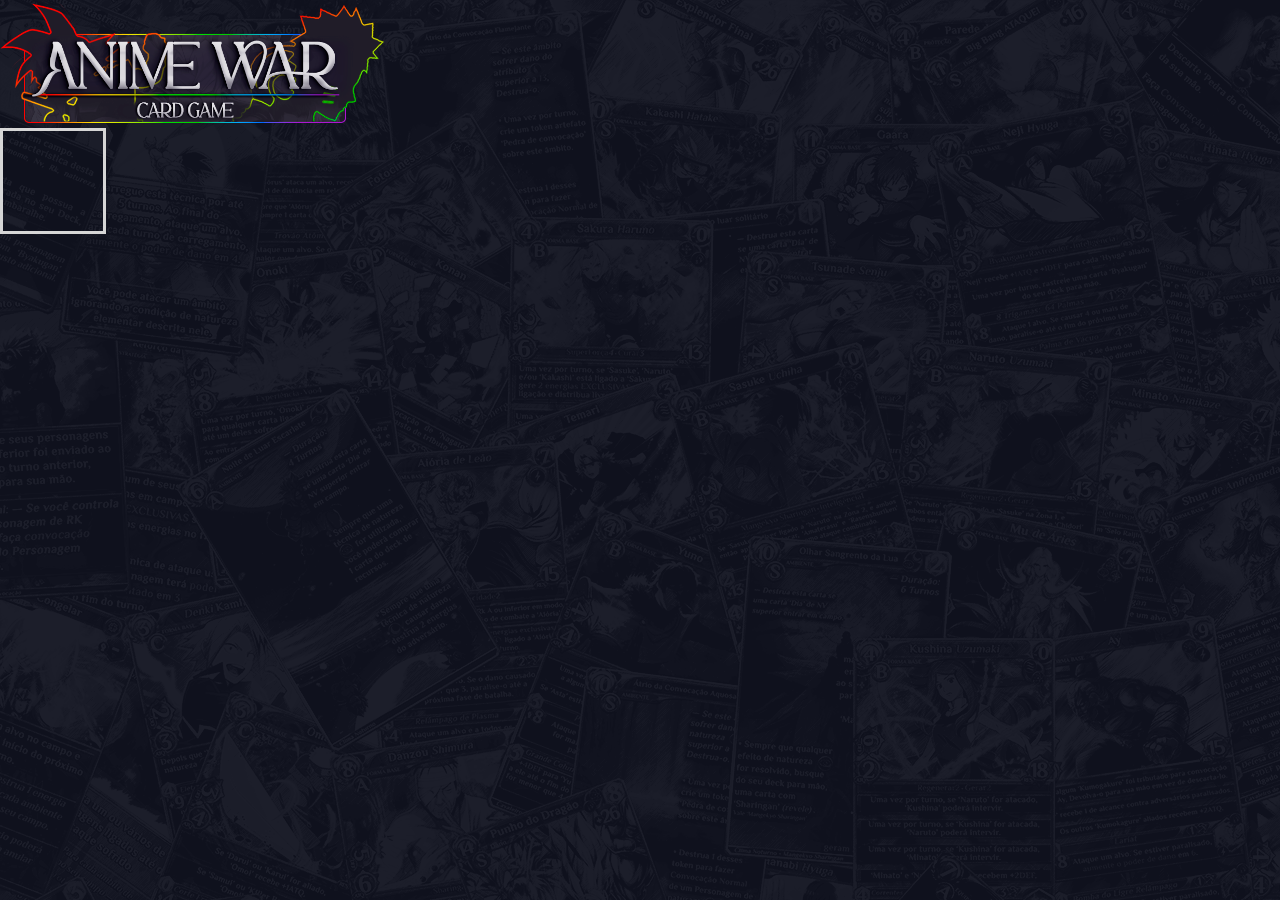
==== Estudos/css_animações/animações.html @ b5e0b1e4 "up" ====
<!DOCTYPE html>
<html lang="pt-br" class="AW_background_dark">

<head>
    <meta charset="UTF-8">
    <meta http-equiv="X-UA-Compatible" content="IE=edge">
    <meta name="viewport" content="width=device-width, initial-scale=1.0">
    <link rel="stylesheet" href="../../style.css">
    <link rel="stylesheet" href="../../AW_styles.css">
    <link rel="shortcut icon" href="../../imgs/favicon.ico" type="image/x-icon">
    <link rel="stylesheet" href="./animações.css">
    <title>ANIMAÇÕES</title>
</head>

<body>

    <div>
        <a href="../../index.html"> <img src="../../imgs/LOGO/LOGO - RETANGULAR - ANIME WAR CARD GAME.png" alt="aw_logo" width="30%"></a>
    </div>

    <div class="caixa">  </div>

</body>

</html>
---- style.css ----
@import url('https://fonts.googleapis.com/css2?family=Philosopher:ital,wght@0,400;0,700;1,400;1,700&display=swap');

*{
    margin: 0;
    padding: 0;
    border: 0;
}

ul{
    list-style: none;
}

a{
    text-decoration: none;
}

a:visited{
    color: rgb(209, 0, 70);
}
---- AW_styles.css ----
@import url('https://fonts.googleapis.com/css2?family=Philosopher:ital,wght@0,400;0,700;1,400;1,700&display=swap');
@import url('./AW_colors.css');
*{
    font-family: 'Philosopher', sans-serif;
}




.AW_background_dark{
    color: rgb(214, 214, 214);
    background-color: rgb(16, 18, 31);
    background-image: url("./imgs/BACKGROUND/BG\ _CARTAS_FULLHD_GrayOpacity5_semcordefundo\ _COMPACTADO.png");
    background-size: 1920px;
}

.AW_background_light {
    color: rgb(16, 18, 31);
    background-color: rgb(218, 221, 243);
    background-image: url("./imgs/BACKGROUND/BG\ -\ CARTAS\ -\ FULL\ HD\ -\ Gray\ opacity\ 5\ -\ sem\ cor\ de\ fundo.png");
    background-size: 1920px;
}

@media (max-width: 500px){
    

.AW_background_dark{
    color: rgb(214, 214, 214);
    background-color: rgb(16, 18, 31);
    background-image: url("./imgs/BACKGROUND/BG\ _CARTAS_FULLHD_GrayOpacity5_semcordefundo\ _COMPACTADO.png");
    background-size: 1080px;
}
}


.AW_menu_box {
  
    border-left-style: solid;
    border-left-color: goldenrod;
    border-left-width: 2px;
    border-radius: 6px 2px;


    background-color: rgb(16, 18, 31);
    background-image: url("./imgs/BACKGROUND/BG\ -\ CARTAS\ -\ FULL\ HD\ -\ color\ opacity\ 5\ -\ sem\ cor\ de\ fundo.png");
    background-size: 720px ;
    box-shadow: 2px 2px 2px black;

}


.AW_menu_title_box {
  
    border-left-style: solid;
    border-left-width: thin;
    border-radius: 6px 2px;
    padding-left: 10px;


    background-color: rgb(16, 18, 31);
    background-image: url("./imgs/BACKGROUND/BG\ -\ CARTAS\ -\ FULL\ HD\ -\ color\ opacity\ 5\ -\ sem\ cor\ de\ fundo.png");
    background-size: 720px ;
    box-shadow: 2px 2px 2px black;


    cursor: pointer;

}

.AW_background_dark .AW_menu_title_box{

    background-color: rgb(16, 18, 31);
    border-left-color: orange;
}

.AW_background_light .AW_menu_title_box{

    background-color: rgb(218, 221, 243);
    border-left-color: rgb(0, 68, 255);
}


.font-effect-fire {
  text-shadow: 0 -0.05em 0.2em #FFF, 0.01em -0.02em 0.15em #FE0, 0.01em -0.05em 0.15em #FC0, 0.02em -0.15em 0.2em #F90, 0.04em -0.20em 0.3em rgb(255, 51, 0), 0.05em -0.25em 0.4em rgb(255, 25, 0), 0.06em -0.2em 0.9em rgb(255, 0, 0), 0.1em -0.1em 1.0em rgb(255, 0, 0);
  color: #ffe;
}
.font-effect-neon {
  text-shadow: 0 0 0.1em #fff, 0 0 0.2em #fff, 0 0 0.3em #fff, 0 0 0.4em rgb(119, 198, 255),0 0 0.6em rgb(0, 115, 255), 0 0 0.8em rgb(0, 51, 255), 0 0 1.0em rgb(8, 0, 255), 0 0 1.2em rgb(0, 94, 255);
  color: #fff;
}

.card_box{
    display: inline-block;
    background-color: rgb(21, 21, 21);
    width: 10cm;
    height: 14cm;
    border-style: groove;
    border-width: 6px;
    border-color: #F90;
    border-radius: 3px;

}
.menu_botao_fixo{
    display: inline;
    font-size: 30px;
    padding: 6px;

    position: fixed;
    top: 10px;
    right: 15px;
    opacity: 0.9;
}

*::first-letter{
    font-size: 140%;
    font-weight: 300;

}
---- Estudos/css_animações/animações.css ----
/*  */

@keyframes mudarCordaCaixa_1{
    from {background-color: red;}
    to {background-color: yellow}
}

@keyframes mudarCordaCaixa_2{
    0% {background-color: red;}
    50% {background-color: yellow;}
    100% {background-color: blue}
}

@keyframes mudarCordaCaixa_3{
    0% {background-color: red; width: 100px;}
    50% {background-color: yellow; width: 100%;}
    100% {background-color: blue; width: 100px}
}

@keyframes mudarCordaCaixa_4{
    0% {background-color: red; width: 100px;}
    25% {background-color: green;}
    50% {background-color: yellow; width: 100%;}
    100% {background-color: blue; width: 100px}
}

@keyframes mudarCordaCaixa_5{
    0% {background-color: var(--aw-red1); width: 100px;}
    25% {background-color: var(--aw-green1);}
    50% {background-color: var(--aw-yelow); width: 99.7%;}
    100% {background-color: var(--aw-blue1); width: 100px}
}

.caixa{
    width: 100px;
    height: 100px;
    border: solid;

    animation-name: mudarCordaCaixa_5;
    animation-duration: 6s;
    animation-timing-function: ease-in-out;
    animation-iteration-count: 2;
    /* animation-delay: -2s; */
    /* animation-direction: reverse; */
    animation-fill-mode: forwards;
}

/*  */
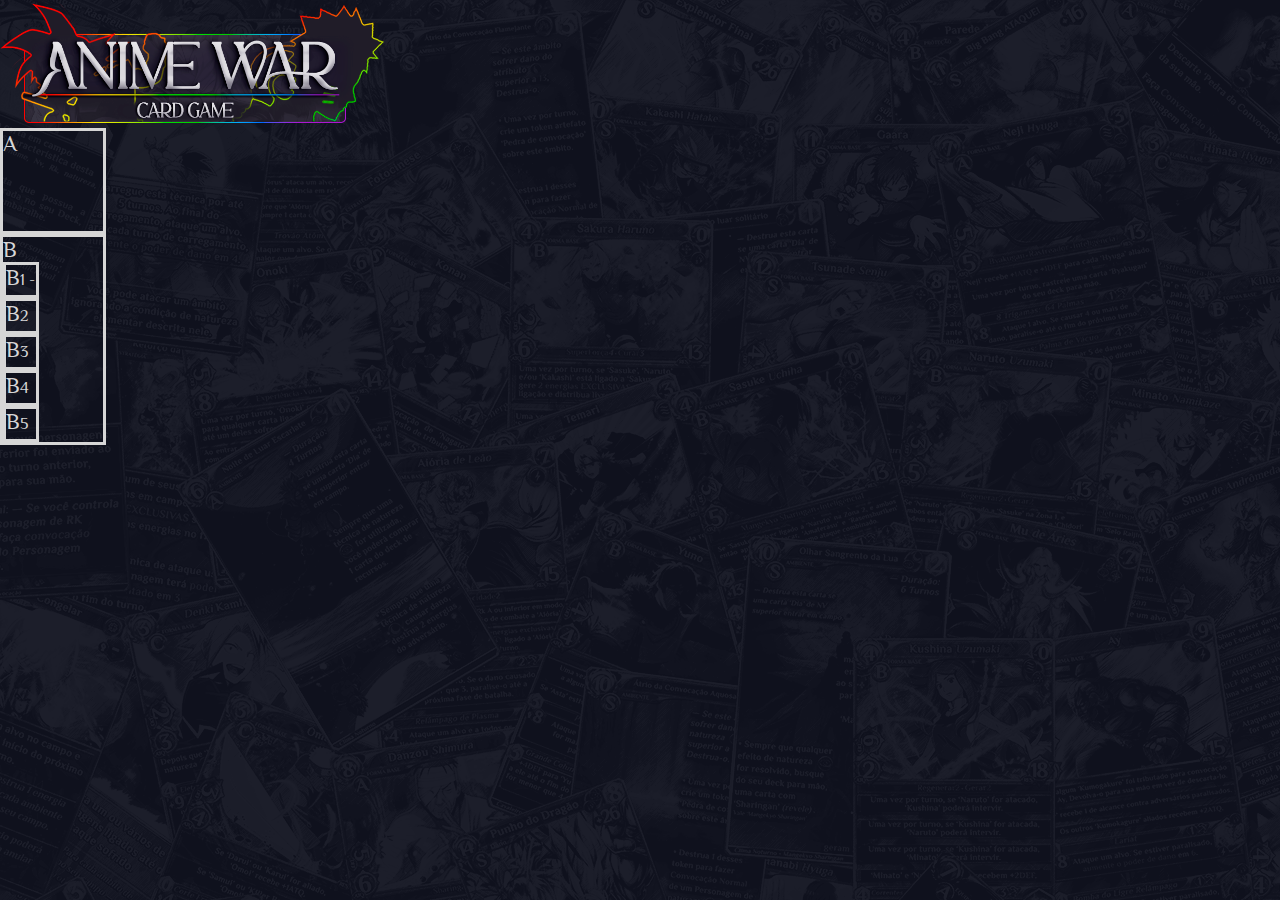
==== commit 7d250555: "animação - mover caixas" ====
--- a/Estudos/css_animações/animações.html
+++ b/Estudos/css_animações/animações.html
@@ -18,7 +18,20 @@
         <a href="../../index.html"> <img src="../../imgs/LOGO/LOGO - RETANGULAR - ANIME WAR CARD GAME.png" alt="aw_logo" width="30%"></a>
     </div>
 
-    <div class="caixa">  </div>
+    <div class="caixa_A"> A  </div>
+    <div class="caixa_B"> B
+
+        <div>
+            <div class="caixa_B0 caixa_B1"> B1 - ease </div>
+            <div class="caixa_B0 caixa_B2"> B2 - ease-in </div>
+            <div class="caixa_B0 caixa_B3"> B3 - ease-out  </div>
+            <div class="caixa_B0 caixa_B4"> B4 - ease-in-out  </div>
+            <div class="caixa_B0 caixa_B5"> B5 - linear  </div>
+        </div>
+
+        
+    </div>
+    
 
 </body>
 
--- a/Estudos/css_animações/animações.css
+++ b/Estudos/css_animações/animações.css
@@ -1,5 +1,6 @@
 
-/*  */
+/* ESTUDO Keyframes */
+/* caixa_A - mudar cor e aumentar o tamanho */
 
 @keyframes mudarCordaCaixa_1{
     from {background-color: red;}
@@ -31,8 +32,9 @@
     50% {background-color: var(--aw-yelow); width: 99.7%;}
     100% {background-color: var(--aw-blue1); width: 100px}
 }
+/* caixa_A - mudar cor e aumentar o tamanho */
 
-.caixa{
+.caixa_A{
     width: 100px;
     height: 100px;
     border: solid;
@@ -41,9 +43,77 @@
     animation-duration: 6s;
     animation-timing-function: ease-in-out;
     animation-iteration-count: 2;
-    /* animation-delay: -2s; */
+    animation-delay: 1s;
     /* animation-direction: reverse; */
+    /* animation-fill-mode: fowwards; /* A animação termina e congela no ultimo frame da animação.  */
+    /* animation-fill-mode: backwards; /* A animação já começa no primeiro frame da animação. PRECISA TER UM DELAY  */
+    animation-fill-mode: both; /* Inicia com o primeiro frame e termina com o ultimo  */
+}
+
+/* caixa_B - MOVER CAIXA */
+
+@keyframes moverCaixa{
+    0% {left: 0px}
+    100% {left: 300px}
+
+}
+
+.caixa_B{
+    width: 100px;
+    height: 100%;
+    border: solid;
+    position: relative;
+    overflow: auto;
+
+    animation-name: moverCaixa;
+    animation-duration: 3s;
+    animation-timing-function: ease-in-out;
+    animation-iteration-count: 3;
+    /* animation-delay: 1s; */
+    animation-direction: alternate;
+     animation-fill-mode: forwards; /* A animação termina e congela no ultimo frame da animação.  */
+    /* animation-fill-mode: backwards; /* A animação já começa no primeiro frame da animação. PRECISA TER UM DELAY  */
+    /* animation-fill-mode: both; /* Inicia com o primeiro frame e termina com o ultimo  */
+}
+
+@keyframes moverCaixasFilhas{
+    0% {left: 0px}
+    100% {left: 70%}
+
+}
+.caixa_B0{
+    width: 30px;
+    height: 30px;
+    border: solid;
+    position: relative;
+    overflow: auto;
+
+    animation-name: moverCaixasFilhas;
+    animation-duration: 3s;
+    animation-timing-function: ease-in-out;
+    animation-iteration-count: 3;
     animation-fill-mode: forwards;
+    animation-direction: alternate-reverse; 
+}
+
+.caixa_B1{
+    animation-timing-function: ease;
+    animation-iteration-count: infinite;
+}
+.caixa_B2{
+    animation-timing-function: ease-in; 
+    animation-iteration-count: 6;
+}
+.caixa_B3{
+    animation-timing-function: ease-out;
+    animation-iteration-count: 5;
+}
+.caixa_B4{
+    animation-timing-function: ease-in-out;
+    animation-iteration-count: 4;
+}
+.caixa_B5{
+    animation-timing-function: linear;
 }
 
 /*  */
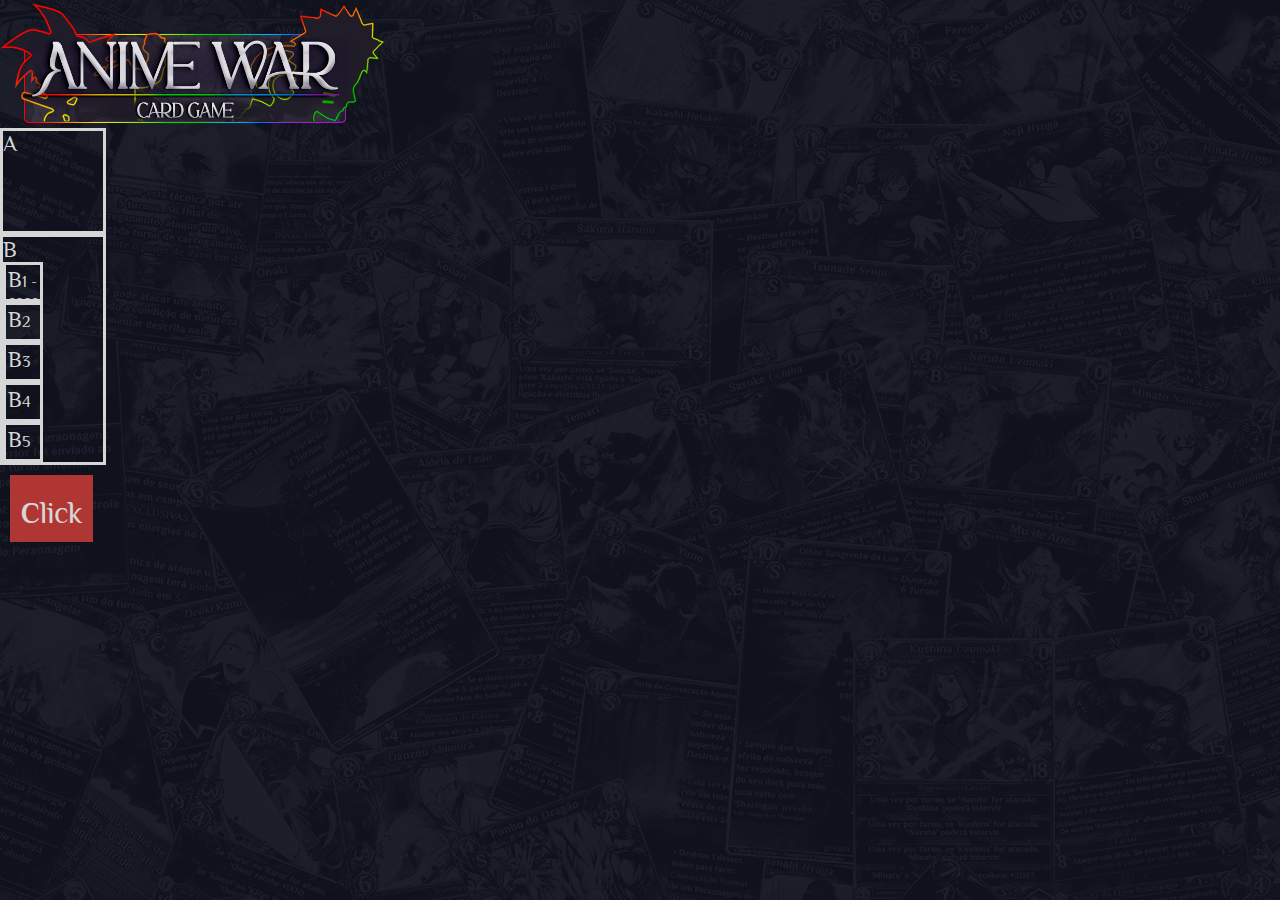
==== commit ef763cb1: "transição" ====
--- a/Estudos/css_animações/animações.html
+++ b/Estudos/css_animações/animações.html
@@ -9,30 +9,36 @@
     <link rel="stylesheet" href="../../AW_styles.css">
     <link rel="shortcut icon" href="../../imgs/favicon.ico" type="image/x-icon">
     <link rel="stylesheet" href="./animações.css">
+    <link rel="stylesheet" href="./transições.css">
     <title>ANIMAÇÕES</title>
 </head>
 
 <body>
 
     <div>
-        <a href="../../index.html"> <img src="../../imgs/LOGO/LOGO - RETANGULAR - ANIME WAR CARD GAME.png" alt="aw_logo" width="30%"></a>
+        <a href="../../index.html"> <img src="../../imgs/LOGO/LOGO - RETANGULAR - ANIME WAR CARD GAME.png" alt="aw_logo"
+                width="30%"></a>
     </div>
 
-    <div class="caixa_A"> A  </div>
+    <div class="caixa_A"> A </div>
+
     <div class="caixa_B"> B
 
         <div>
             <div class="caixa_B0 caixa_B1"> B1 - ease </div>
             <div class="caixa_B0 caixa_B2"> B2 - ease-in </div>
-            <div class="caixa_B0 caixa_B3"> B3 - ease-out  </div>
-            <div class="caixa_B0 caixa_B4"> B4 - ease-in-out  </div>
-            <div class="caixa_B0 caixa_B5"> B5 - linear  </div>
+            <div class="caixa_B0 caixa_B3"> B3 - ease-out </div>
+            <div class="caixa_B0 caixa_B4"> B4 - ease-in-out </div>
+            <div class="caixa_B0 caixa_B5"> B5 - linear </div>
         </div>
 
-        
+
     </div>
-    
 
+    <div class="botao_A"> click </div>
+
+
+<script src="../../script.js"> </script>
 </body>
 
 </html>--- a/Estudos/css_animações/animações.css
+++ b/Estudos/css_animações/animações.css
@@ -87,6 +87,7 @@
     border: solid;
     position: relative;
     overflow: auto;
+    padding: 2px;
 
     animation-name: moverCaixasFilhas;
     animation-duration: 3s;
@@ -94,6 +95,8 @@
     animation-iteration-count: 3;
     animation-fill-mode: forwards;
     animation-direction: alternate-reverse; 
+
+    /* animation: moverCaixasFilhas 3s ease-in-out 0s 1 normal forwards ; */
 }
 
 .caixa_B1{
@@ -116,6 +119,15 @@
     animation-timing-function: linear;
 }
 
+.caixa_AB1{
+    animation-timing-function: ease;
+    animation-iteration-count: infinite;
+}
+.caixa_AB2{
+    animation-timing-function: ease-in; 
+    animation-iteration-count: 6;
+}
+
 /*  */
 
 
--- a/Estudos/css_animações/transições.css
+++ b/Estudos/css_animações/transições.css
@@ -0,0 +1,23 @@
+
+
+.botao_A{
+    display: inline-block;
+    padding: 10px;
+    margin: 10px;
+    background-color: var(--aw-red1);
+    font-size: 30px;
+    box-sizing: border-box;
+
+    transition-property: background-color, padding, border-radius;
+    transition-duration: 500ms, 1s, 1s;
+    transition-delay: 0.1s, 200ms, 100ms;
+    transition-timing-function: ease-in-out, ease;
+
+}
+
+.botao_A:hover{
+    background-color: var(--aw-yelow);
+    color: var(--aw-deepdepp-Blue);
+    padding: 10px 25px ;
+    border-radius: 6px;
+}